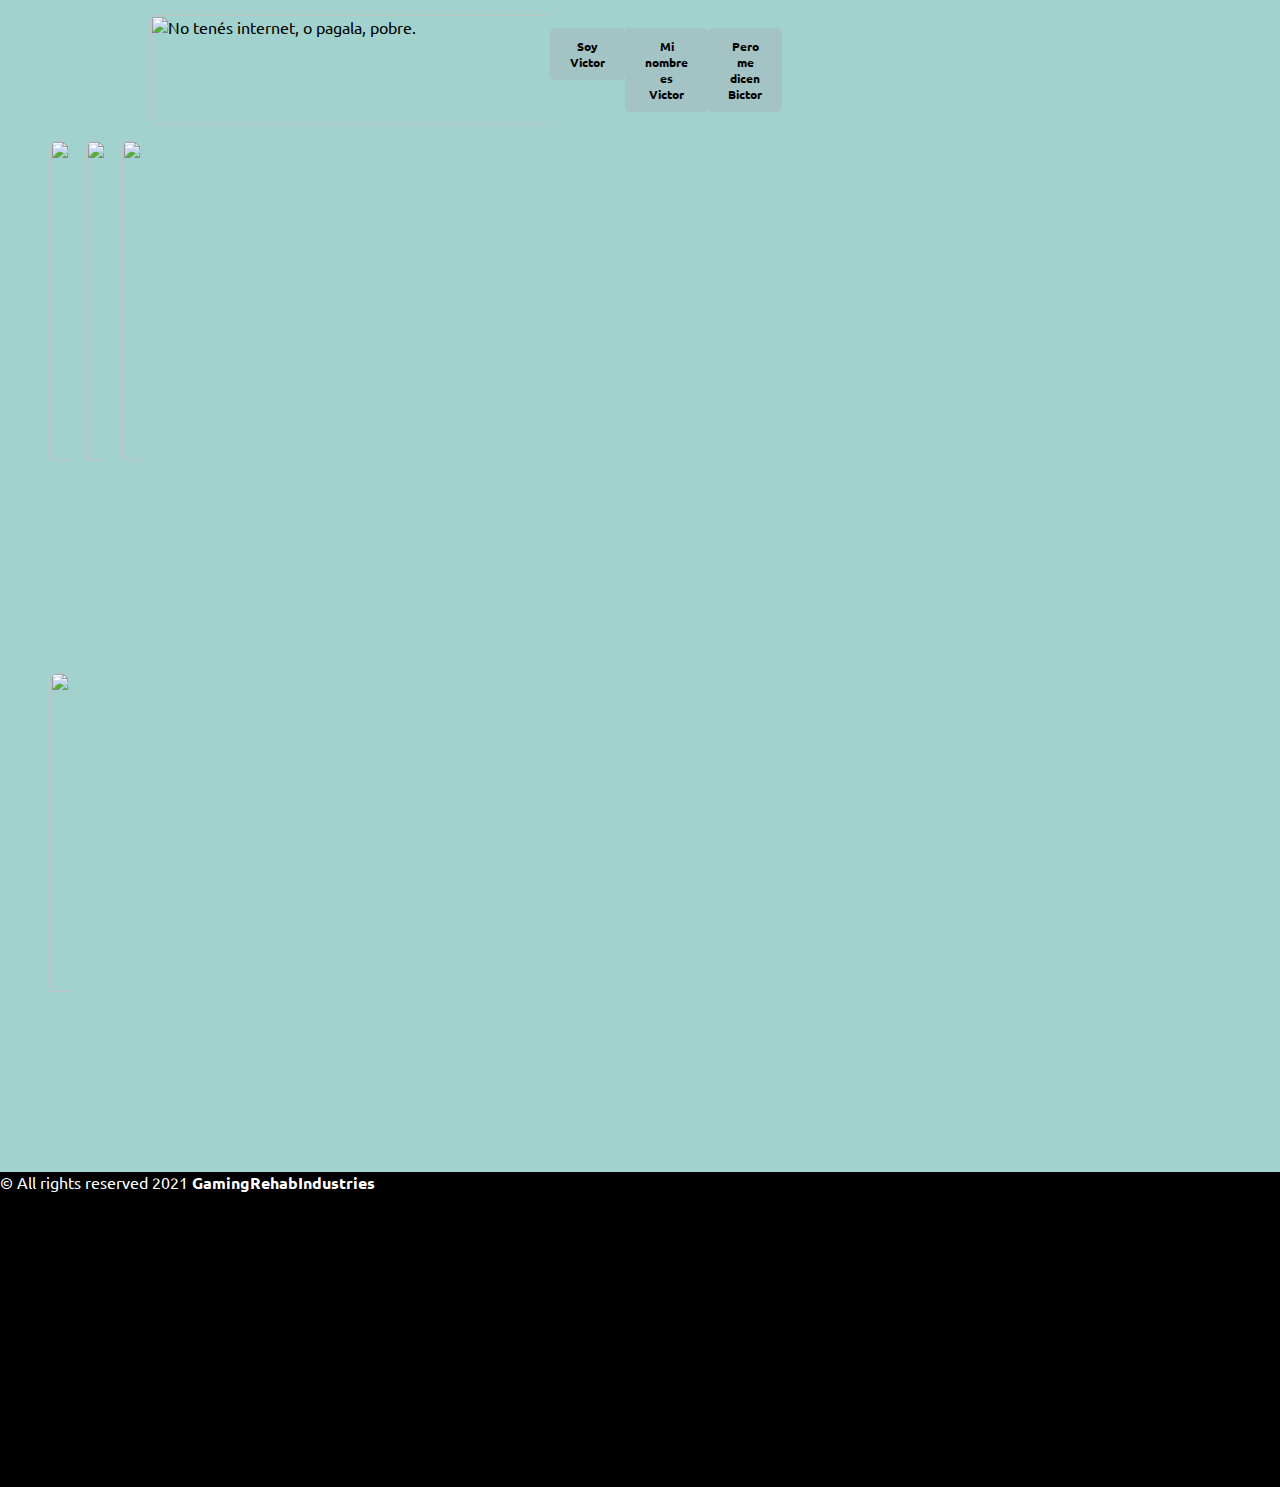
==== index.html @ eaa4d9d0 "init repo" ====
<!DOCTYPE html5>
<html>

<head>
  <meta charset="UTF-8" />
  <meta http-equiv="X-UA-Compatible" content="IE=edge" />
  <meta name="viewport" content="width=device-width, initial-scale=1.0" />
  <title>Clase de desarrolo de interfaces</title>
  <link rel="stylesheet" href="style.css" />
  <script src="./curso.js"></script>
</head>

<body>
  <header>
    <!-- block -->
    <div class="logo">
      <!-- inline -->

      <img src="./img/LogoPokemon.png" alt="No tenés internet, o pagala, pobre." />
    </div>
    <div class="nav-menu">
      <!-- unordered list -->
      <ul>
        <!-- list item -->
        <li><button>Soy Victor</button></li>
        <li><button>Mi nombre es Victor</button></li>
        <li><button>Pero me dicen Bictor</button></li>
      </ul>
    </div>
  </header>
  <main>
    <!--Main es block como div. Main es un tag semántico para las búsquedas (SEO)-->
    <div class="cards_container">
      <div class="card">
        <div class="card_image">
          <img
            src="https://images.squarespace-cdn.com/content/v1/582c85d4e4fcb579977af37f/1524750844297-PK9PSJ4E92D6Y0NME9ZB/[base64]/pg+4.jpg?format=750w"
            alt="" />
        </div>
        <div class="card_description">
          <h4 class="card_title">Card Title</h4>
          <p class="card_text">Card Text</p>
        </div>
      </div>
      <div class="card">
        <div class="card_image">
          <img
            src="https://images.squarespace-cdn.com/content/v1/582c85d4e4fcb579977af37f/1582730983385-DVZ60GLF4JOLZQU8WDWD/[base64]/over+consumption.jpg?format=500w"
            alt="" />
        </div>
        <div class="card_description">
          <h4 class="card_title">Card Title</h4>
          <p class="card_text">Card Text</p>
        </div>
      </div>
      <div class="card">
        <div class="card_image">
          <img
            src="https://images.squarespace-cdn.com/content/v1/582c85d4e4fcb579977af37f/1524750834904-1UJOSDM0D2ZVJ6CRI7IL/[base64]/cover.jpg?format=750w"
            alt="" />
        </div>
        <div class="card_description">
          <h4 class="card_title">Card Title</h4>
          <p class="card_text">Card Text</p>
        </div>
      </div>
      <div class="card">
        <div class="card_image">
          <img
            src="https://images.squarespace-cdn.com/content/v1/582c85d4e4fcb579977af37f/1524751782296-CHIBCQTQB71B7GQNF8PB/[base64]/Cover.jpg?format=500w"
            alt="" />
        </div>
        <div class="card_description">
          <h4 class="card_title">Card Title</h4>
          <p class="card_text">Card Text</p>
        </div>
      </div>
    </div>
  </main>
  <footer> &copy; All rights reserved 2021
    <strong>GamingRehabIndustries</strong>
  </footer>
</body>

</html>
---- style.css ----
@import url("https://fonts.googleapis.com/css2?family=Roboto&family=Ubuntu&display=swap");
* {
  margin: 0;
  padding: 0;
  -webkit-box-sizing: border-box;
          box-sizing: border-box;
  font-family: "Ubuntu", sans-serif;
}

body {
  width: 100vw;
  height: 100vh;
  margin: auto;
  background: #a1d2ce;
}

body header {
  width: 60vw;
  display: -webkit-box;
  display: -ms-flexbox;
  display: flex;
  -webkit-box-align: center;
      -ms-flex-align: center;
          align-items: center;
  padding: 15px 150px;
}

body header .logo img {
  width: 400px;
  height: 110px;
  border-radius: 5px;
}

body header .nav-menu {
  -webkit-box-flex: 1;
      -ms-flex-positive: 1;
          flex-grow: 1;
}

body header .nav-menu ul {
  display: -webkit-box;
  display: -ms-flexbox;
  display: flex;
  list-style: none;
  -webkit-box-pack: end;
      -ms-flex-pack: end;
          justify-content: flex-end;
}

body header .nav-menu ul li {
  margin: 0px, 25px;
  -webkit-perspective: 100px;
          perspective: 100px;
}

body header .nav-menu ul li button {
  border: none;
  background: rgba(180, 134, 159, 0.2);
  padding: 10px 20px;
  border-radius: 5px;
  font-weight: bold;
  font-size: 12px;
  cursor: pointer;
  -webkit-transition: all ease 0.5s;
  transition: all ease 0.5s;
  outline: none;
}

body header .nav-menu ul li button:hover {
  color: #fff;
  background-color: #b4869f;
  opacity: 0.8;
  -webkit-transform: translate3d(0, 0, 10px);
          transform: translate3d(0, 0, 10px);
}

body main {
  width: 60vw;
  display: -webkit-box;
  display: -ms-flexbox;
  display: flex;
  padding: 0 50px;
}

body main .cards_container {
  display: -ms-grid;
  display: grid;
  -ms-grid-columns: (1fr)[3];
      grid-template-columns: repeat(3, 1fr);
  -webkit-column-gap: 1rem;
          column-gap: 1rem;
  row-gap: 2rem;
}

body footer {
  color: #fff;
  height: 35vh;
  background: #000;
}

.card {
  position: relative;
  height: 500px;
  border-radius: 10px;
  -webkit-box-shadow: 0, 2px, 16px, #ccc;
          box-shadow: 0, 2px, 16px, #ccc;
}

.card .card_image img {
  border-radius: 10px 10px 0 0;
  width: 100%;
  height: 80%;
}

.card .card_description {
  opacity: 0;
  cursor: pointer;
  color: #fff;
  position: absolute;
  top: 0;
  left: 0;
  width: 100%;
  height: 100%;
  background: #722cb3;
  padding: 15px;
  display: -webkit-box;
  display: -ms-flexbox;
  display: flex;
  -webkit-box-orient: vertical;
  -webkit-box-direction: normal;
      -ms-flex-flow: column;
          flex-flow: column;
  -webkit-box-pack: center;
      -ms-flex-pack: center;
          justify-content: center;
  -webkit-box-align: center;
      -ms-flex-align: center;
          align-items: center;
  background-color: rgba(80, 133, 139, 0.5);
  -webkit-transition: all ease 0.3s;
  transition: all ease 0.3s;
}

.card .card_description:hover {
  opacity: 1;
}

.card .card_description .card_title {
  font-size: 22px;
  margin-bottom: 5px;
}

.card .card_description .card_text {
  opacity: 0.7;
}
/*# sourceMappingURL=style.css.map */
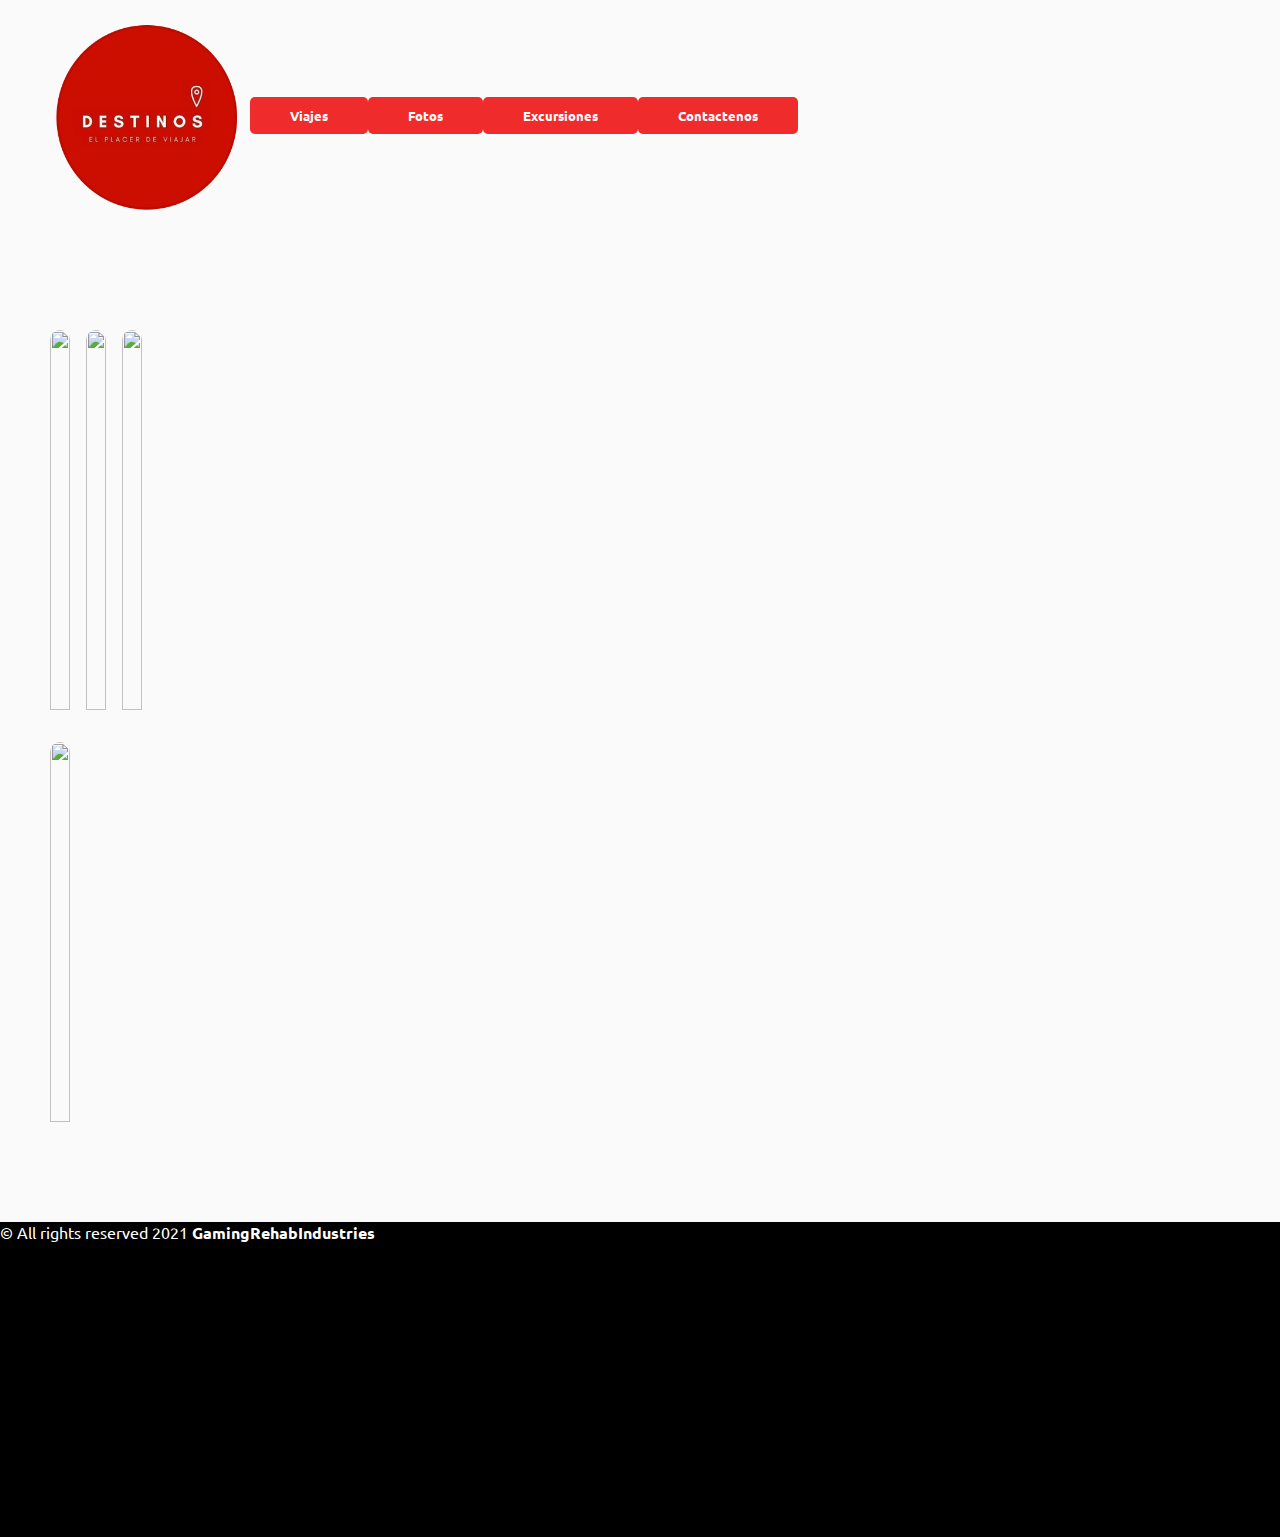
==== commit 9d41d3e7: "rediseñe el home" ====
--- a/index.html
+++ b/index.html
@@ -5,9 +5,9 @@
   <meta charset="UTF-8" />
   <meta http-equiv="X-UA-Compatible" content="IE=edge" />
   <meta name="viewport" content="width=device-width, initial-scale=1.0" />
-  <title>Clase de desarrolo de interfaces</title>
+  <title>Destinos Turismo 21</title>
   <link rel="stylesheet" href="style.css" />
-  <script src="./curso.js"></script>
+  <script src="./Curso Web.js"></script>
 </head>
 
 <body>
@@ -16,15 +16,16 @@
     <div class="logo">
       <!-- inline -->
 
-      <img src="./img/LogoPokemon.png" alt="No tenés internet, o pagala, pobre." />
+      <img src="./img/Destinos logo.png" alt="Sin Conexion" />
     </div>
     <div class="nav-menu">
-      <!-- unordered list -->
+     
       <ul>
-        <!-- list item -->
-        <li><button>Soy Victor</button></li>
-        <li><button>Mi nombre es Victor</button></li>
-        <li><button>Pero me dicen Bictor</button></li>
+        
+        <li><button>Viajes</button></li>
+        <li><button>Fotos</button></li>
+        <li><button>Excursiones</button></li>
+    <li><button>Contactenos</button></li>
       </ul>
     </div>
   </header>
@@ -34,12 +35,12 @@
       <div class="card">
         <div class="card_image">
           <img
-            src="https://images.squarespace-cdn.com/content/v1/582c85d4e4fcb579977af37f/1524750844297-PK9PSJ4E92D6Y0NME9ZB/[base64]/pg+4.jpg?format=750w"
+            src="https://i.pinimg.com/originals/4f/49/66/4f49665e7472fb5ae3a86b664379eac7.jpg"
             alt="" />
         </div>
         <div class="card_description">
-          <h4 class="card_title">Card Title</h4>
-          <p class="card_text">Card Text</p>
+          <h4 class="card_title">La Cumbrecita</h4>
+          <p class="card_text">Un destino Unico</p>
         </div>
       </div>
       <div class="card">
--- a/style.css
+++ b/style.css
@@ -11,7 +11,7 @@
   width: 100vw;
   height: 100vh;
   margin: auto;
-  background: #a1d2ce;
+  background: #fafafa;
 }
 
 body header {
@@ -22,12 +22,12 @@
   -webkit-box-align: center;
       -ms-flex-align: center;
           align-items: center;
-  padding: 15px 150px;
+  padding: 15px 50px;
 }
 
 body header .logo img {
-  width: 400px;
-  height: 110px;
+  width: 200px;
+  height: 200px;
   border-radius: 5px;
 }
 
@@ -41,25 +41,26 @@
   display: -webkit-box;
   display: -ms-flexbox;
   display: flex;
-  list-style: none;
   -webkit-box-pack: end;
       -ms-flex-pack: end;
           justify-content: flex-end;
+  list-style: none;
 }
 
 body header .nav-menu ul li {
-  margin: 0px, 25px;
+  margin: 10px, 25px;
   -webkit-perspective: 100px;
           perspective: 100px;
 }
 
 body header .nav-menu ul li button {
+  color: #fff;
   border: none;
-  background: rgba(180, 134, 159, 0.2);
-  padding: 10px 20px;
+  background: #ef2b2b;
+  padding: 10px 40px;
   border-radius: 5px;
   font-weight: bold;
-  font-size: 12px;
+  font-size: 13px;
   cursor: pointer;
   -webkit-transition: all ease 0.5s;
   transition: all ease 0.5s;
@@ -68,7 +69,7 @@
 
 body header .nav-menu ul li button:hover {
   color: #fff;
-  background-color: #b4869f;
+  background-color: #de1616;
   opacity: 0.8;
   -webkit-transform: translate3d(0, 0, 10px);
           transform: translate3d(0, 0, 10px);
@@ -79,7 +80,7 @@
   display: -webkit-box;
   display: -ms-flexbox;
   display: flex;
-  padding: 0 50px;
+  padding: 100px 50px;
 }
 
 body main .cards_container {
@@ -100,16 +101,16 @@
 
 .card {
   position: relative;
-  height: 500px;
+  height: 380px;
   border-radius: 10px;
-  -webkit-box-shadow: 0, 2px, 16px, #ccc;
-          box-shadow: 0, 2px, 16px, #ccc;
+  -webkit-box-shadow: 0, 2px, 16px, #797979;
+          box-shadow: 0, 2px, 16px, #797979;
 }
 
 .card .card_image img {
   border-radius: 10px 10px 0 0;
   width: 100%;
-  height: 80%;
+  height: 100%;
 }
 
 .card .card_description {
@@ -136,7 +137,7 @@
   -webkit-box-align: center;
       -ms-flex-align: center;
           align-items: center;
-  background-color: rgba(80, 133, 139, 0.5);
+  background-color: rgba(187, 0, 0, 0.5);
   -webkit-transition: all ease 0.3s;
   transition: all ease 0.3s;
 }
